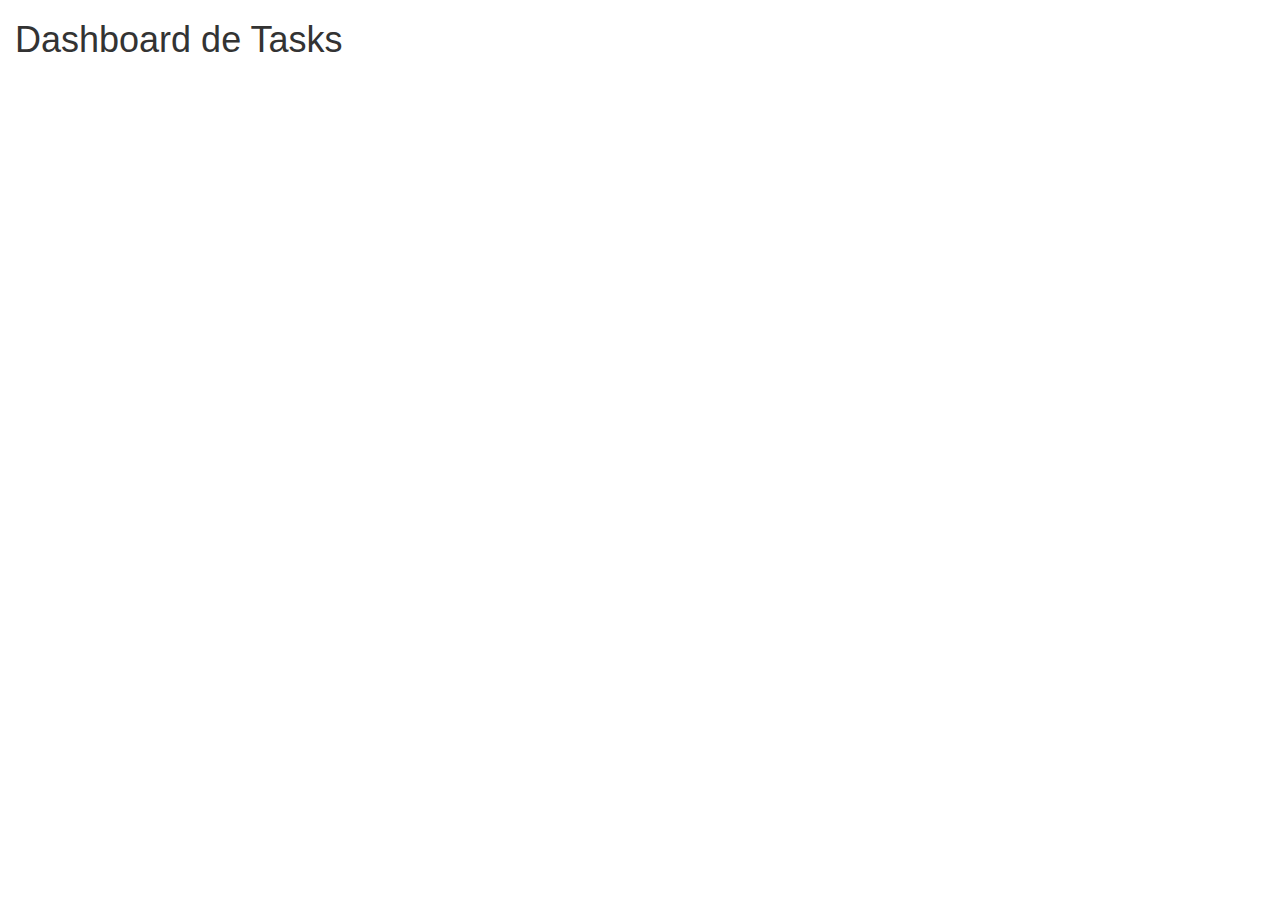
==== Dashboard/index.html @ 75cc488f "Add files via upload" ====
﻿<!DOCTYPE html>
<html lang="pt-BR">
  <head>
    <meta charset="utf-8">
	<meta http-equiv="X-UA-Compatible" content="IE=edge">
	<meta name="viewport" content="width=device-width, initial-scale=1">
    <!-- API do Google -->
    <meta name="google-signin-scope" content="profile email">
    <meta name="google-signin-client_id" content="811963630677-putr47biiltv76ghr7qaf5gedv2alvo5.apps.googleusercontent.com">
    <script src="https://apis.google.com/js/platform.js" async defer></script>
    
    <title>Dashboard de tasks</title>
    <!-- Bootstrap -->
	<link href="css/bootstrap.css" rel="stylesheet">

	<!-- HTML5 shim and Respond.js for IE8 support of HTML5 elements and media queries -->
	<!-- WARNING: Respond.js doesn't work if you view the page via file:// -->
	<!--[if lt IE 9]>
		  <script src="https://oss.maxcdn.com/html5shiv/3.7.2/html5shiv.min.js"></script>
		  <script src="https://oss.maxcdn.com/respond/1.4.2/respond.min.js"></script>
		<![endif]-->
  </head>
  <body>
	<!-- jQuery (necessary for Bootstrap's JavaScript plugins) --> 
	<script src="js/jquery-1.11.2.min.js"></script>

	<!-- Include all compiled plugins (below), or include individual files as needed --> 
	<script src="js/bootstrap.js"></script>
    
   <!-- INICIO ---------------------------------------------------------------------------->
   <div class="container-fluid">		<!-- centro01 -->
   <div class="row">					<!-- centro02 -->
   <div class="col-md-12 centro">		<!-- centro03 -->
   
   <!-- CONTEÚDO -->
   <h1 id="titulo_dash"> Dashboard de Tasks </h1>
   
   <!-- Área de login do Google -->

  <div class="g-signin2" data-onsuccess="onSignIn" data-theme="dark"></div>
    <script>
      function onSignIn(googleUser) {
        // Useful data for your client-side scripts:
        var profile = googleUser.getBasicProfile();
        console.log("ID: " + profile.getId()); // Don't send this directly to your server!
        console.log('Full Name: ' + profile.getName());
        console.log('Given Name: ' + profile.getGivenName());
        console.log('Family Name: ' + profile.getFamilyName());
        console.log("Image URL: " + profile.getImageUrl());
        console.log("Email: " + profile.getEmail());

        // The ID token you need to pass to your backend:
        var id_token = googleUser.getAuthResponse().id_token;
        console.log("ID Token: " + id_token);
		
		//Entrar no site
		window.location.href="menu.html";
      };
    </script>
   
   <!-- FIM CONTEÚDO -->
   </div>								<!-- fim centro03 -->
   </div>								<!-- fim centro02 -->
   </div>								<!-- fim centro01 -->
   <!-- FIM --------------------------------------------------------------------------------->
  </body>
</html>
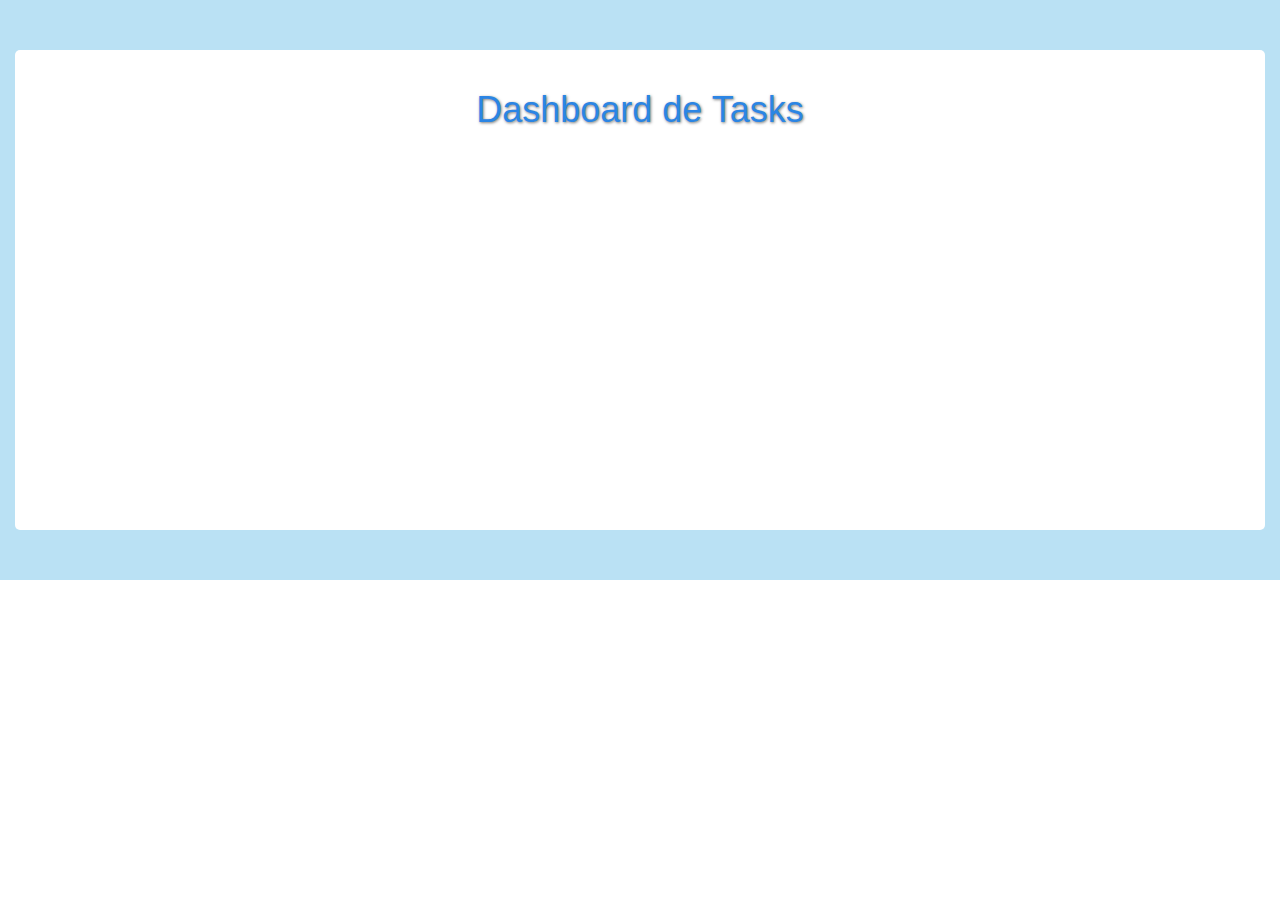
==== commit ae859368: "Add files via upload" ====
--- a/Dashboard/index.html
+++ b/Dashboard/index.html
@@ -8,7 +8,7 @@
     <meta name="google-signin-scope" content="profile email">
     <meta name="google-signin-client_id" content="811963630677-putr47biiltv76ghr7qaf5gedv2alvo5.apps.googleusercontent.com">
     <script src="https://apis.google.com/js/platform.js" async defer></script>
-    
+    <link href="css/style.css" rel="stylesheet">
     <title>Dashboard de tasks</title>
     <!-- Bootstrap -->
 	<link href="css/bootstrap.css" rel="stylesheet">
@@ -33,12 +33,14 @@
    <div class="col-md-12 centro">		<!-- centro03 -->
    
    <!-- CONTEÚDO -->
+   <div class="container-fluid">		<!-- conteudo01 -->
+   <div class="row conteudo">			<!-- conteudo02 -->
    <h1 id="titulo_dash"> Dashboard de Tasks </h1>
    
    <!-- Área de login do Google -->
-
-  <div class="g-signin2" data-onsuccess="onSignIn" data-theme="dark"></div>
-    <script>
+  <br><br><br><br>
+  <div class="g-signin2" align="center" data-onsuccess="onSignIn" data-theme="dark"></div>
+  <script>
       function onSignIn(googleUser) {
         // Useful data for your client-side scripts:
         var profile = googleUser.getBasicProfile();
@@ -57,7 +59,8 @@
 		window.location.href="menu.html";
       };
     </script>
-   
+   </div>								<!-- fim conteudo02 -->
+   </div>								<!-- fim conteudo01 -->
    <!-- FIM CONTEÚDO -->
    </div>								<!-- fim centro03 -->
    </div>								<!-- fim centro02 -->
--- a/Dashboard/css/style.css
+++ b/Dashboard/css/style.css
@@ -0,0 +1,87 @@
+﻿/* Geral */
+
+body {
+   background:#BAE1F4;
+}
+
+.centro {
+ text-align: center;
+ padding: 50px;
+ width:100%;
+ margin:auto;
+ padding: 50px;
+ background:#BAE1F4;
+} 
+
+.conteudo {
+ border: hidden 3px;
+ border-radius: 5px;
+ padding:20px;
+ min-height:480px; 
+ background:#FFF;
+}
+
+#titulo_dash{
+	color:#2B85E4;
+	text-shadow: 1px 1px 3px #787878;
+}
+
+.desconecta{
+	border:hidden;
+	border-radius: 5px;
+	background:#0BA7FF;
+	padding: 8px;
+	font-size:18px;
+	color:#fff;
+	text-decoration:none;
+}
+
+.desconecta:hover{
+	text-decoration:none;
+	background:#6BBBFF;
+	color:#fff;
+}
+/* Menu */
+
+ul li{
+	list-style:none;
+	
+}
+
+li a {
+ color: #2B85E4;
+ padding:5px;
+ font-weight:bold;
+ font-size:16px;
+}
+
+li a:hover {
+ text-decoration:none;
+ background: #2B85E4;
+ color: #FFF;
+}
+
+/* Formulários */
+
+.formulario_titulo{
+	color:#2B85E4;
+}
+
+.formulario_texto{
+	font-size:16px;
+	font-weight:bold;
+	color:#2B85E4;
+}
+
+/* Tasks */
+
+.modelo_task{
+	background:#D8E5F3;
+	padding:20px;
+	margin-bottom:10px;
+}
+
+.nome_task{
+	color: #2B85E4;
+}
+	